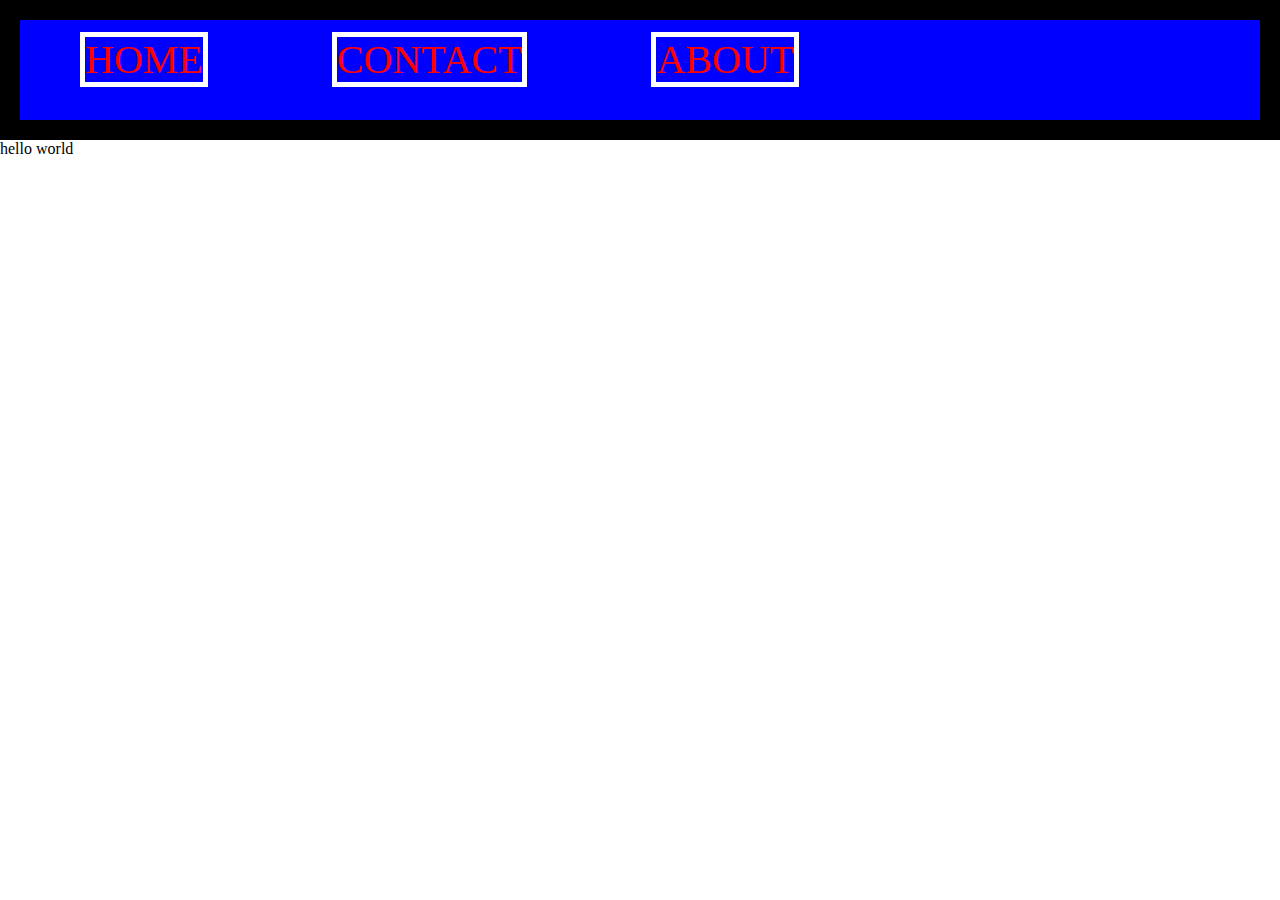
==== index.html @ e349aa7a "index.html" ====
<!DOCTYPE html>
<html lang="eng">
<head>
    <link rel="stylesheet" href="Style.css">
    <style>
*{
  margin:0;
  padding:0;
}
#navbar{
  height:100px;
  background-color:blue;
  border:20px solid black;

}
a  {
   height:60px;
   text-decoration:none;
   margin:60px;
   color:red;
   display:inline;
  font-size:40px;
  text-transform:uppercase;
  border:5px solid white;
  
  }


        
    </style>
     
</head>  
  

   
   <div id="navbar">
   
    <a href="index.html">home</a>
    <a href="Contentpage.html">contact</a>
   <a href="About.html">about</a>
    
   </div>
    
    <p>hello world</p>
    <script src="Script.js"></script>
</body>
</html>
---- Style.css ----
*{
  margin:0;
  padding:0;
}
#navbar{
  height:500px;
  background-color:blue;
  border:5px soild black;

}
a  {
   height:50px;
   text-decoration:none;
   margin:50px;
   color:white;
   display:inline;
  line-height:80px;
  text-trasform:uppercase;
  
  }
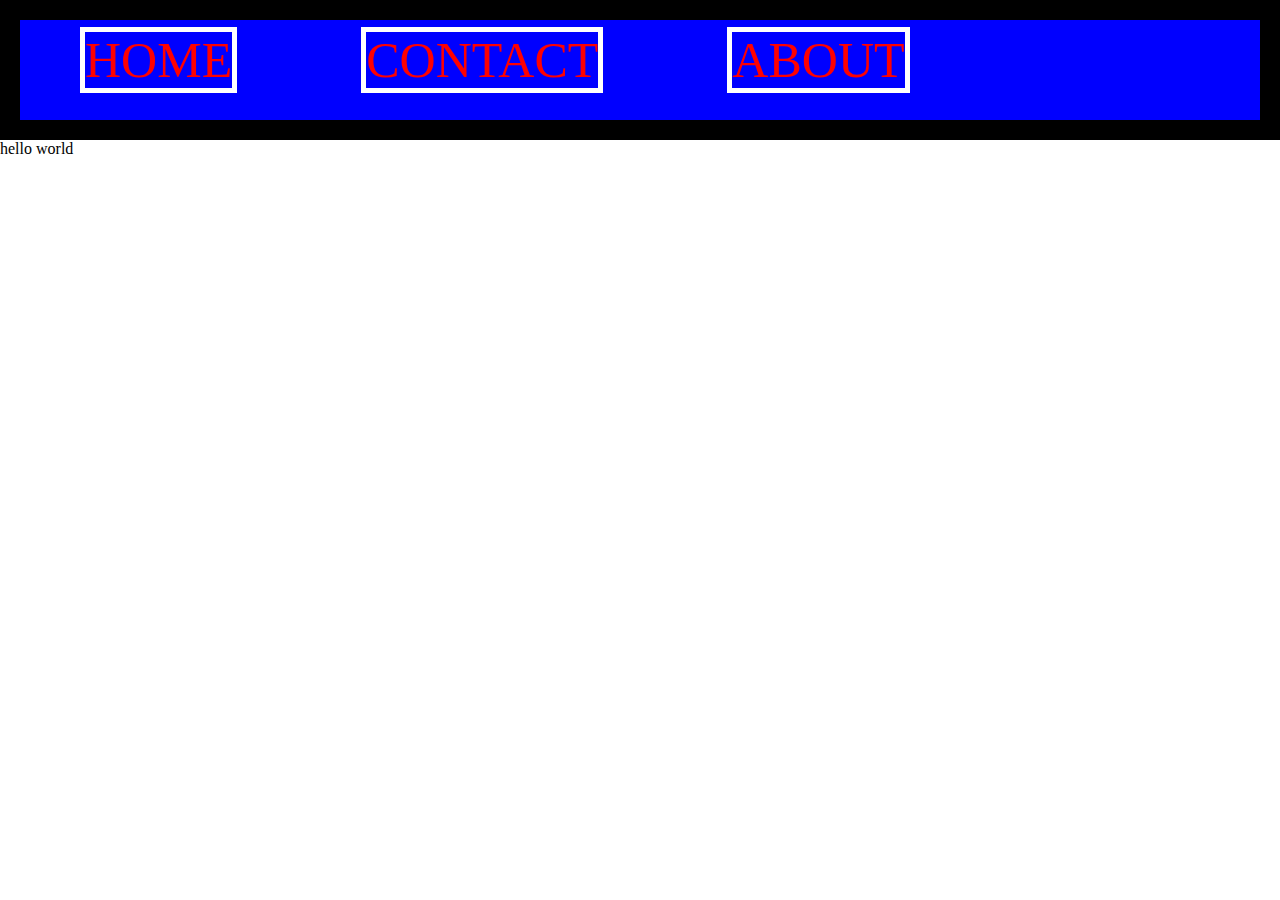
==== commit 153436e2: "index.html" ====
--- a/index.html
+++ b/index.html
@@ -19,7 +19,7 @@
    margin:60px;
    color:red;
    display:inline;
-  font-size:40px;
+  font-size:50px;
   text-transform:uppercase;
   border:5px solid white;
   
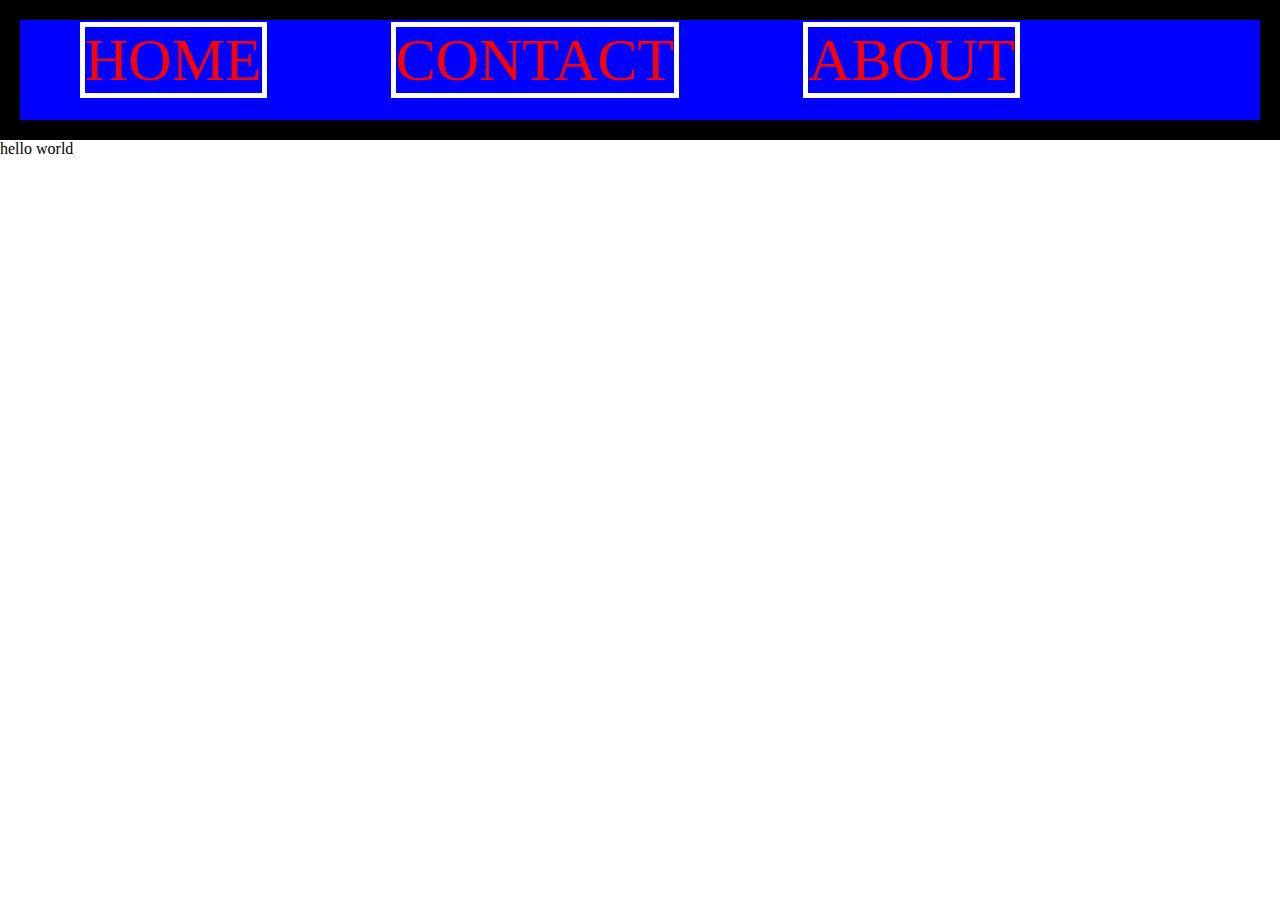
==== commit 44f7995f: "index.html" ====
--- a/index.html
+++ b/index.html
@@ -14,12 +14,12 @@
 
 }
 a  {
-   height:60px;
+   height:70px;
    text-decoration:none;
    margin:60px;
    color:red;
    display:inline;
-  font-size:50px;
+  font-size:60px;
   text-transform:uppercase;
   border:5px solid white;
   
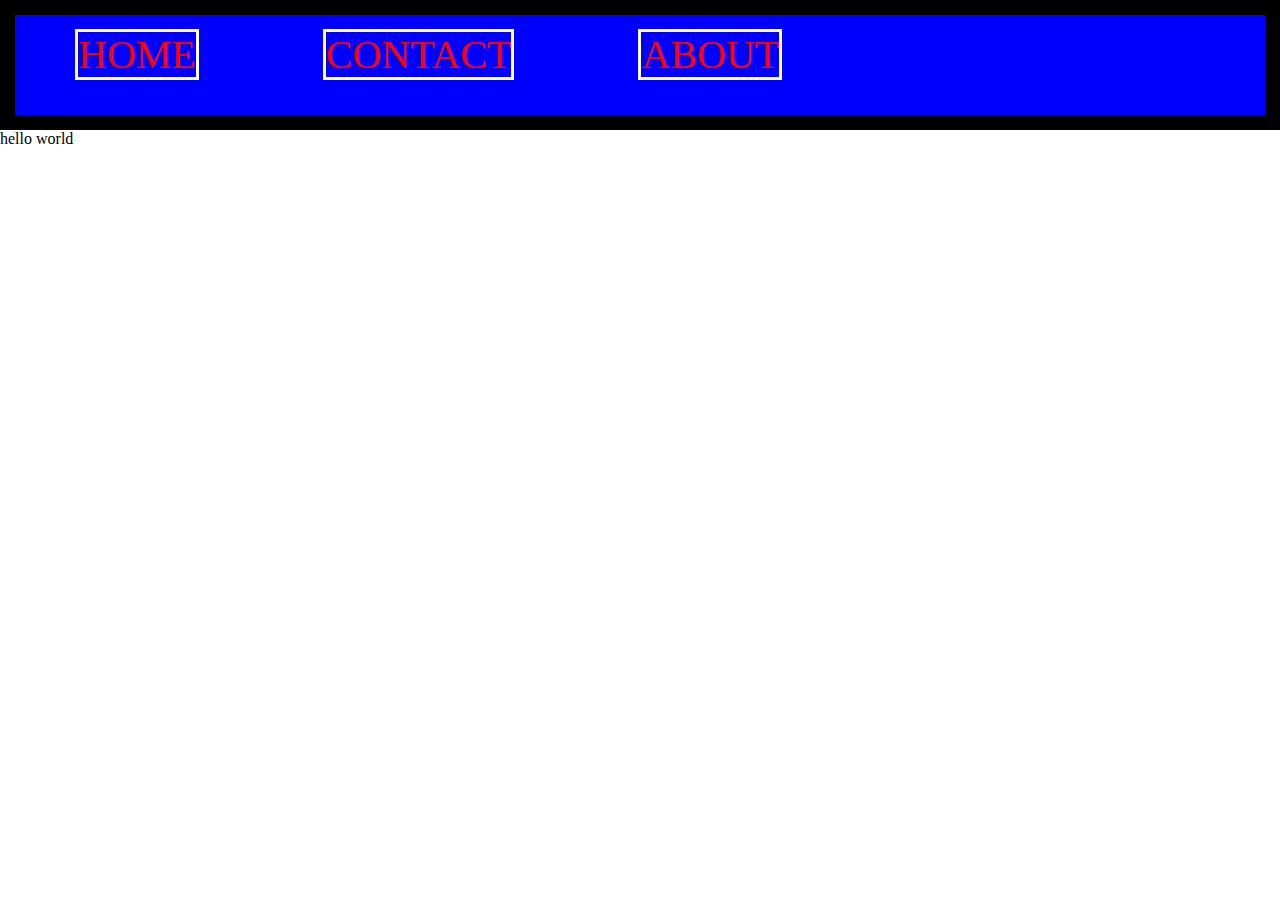
==== commit 40cf3fae: "index.html" ====
--- a/index.html
+++ b/index.html
@@ -10,18 +10,18 @@
 #navbar{
   height:100px;
   background-color:blue;
-  border:20px solid black;
+  border:15px solid black;
 
 }
 a  {
-   height:70px;
+   height:50px;
    text-decoration:none;
    margin:60px;
    color:red;
    display:inline;
-  font-size:60px;
+  font-size:40px;
   text-transform:uppercase;
-  border:5px solid white;
+  border:3px solid white;
   
   }
 
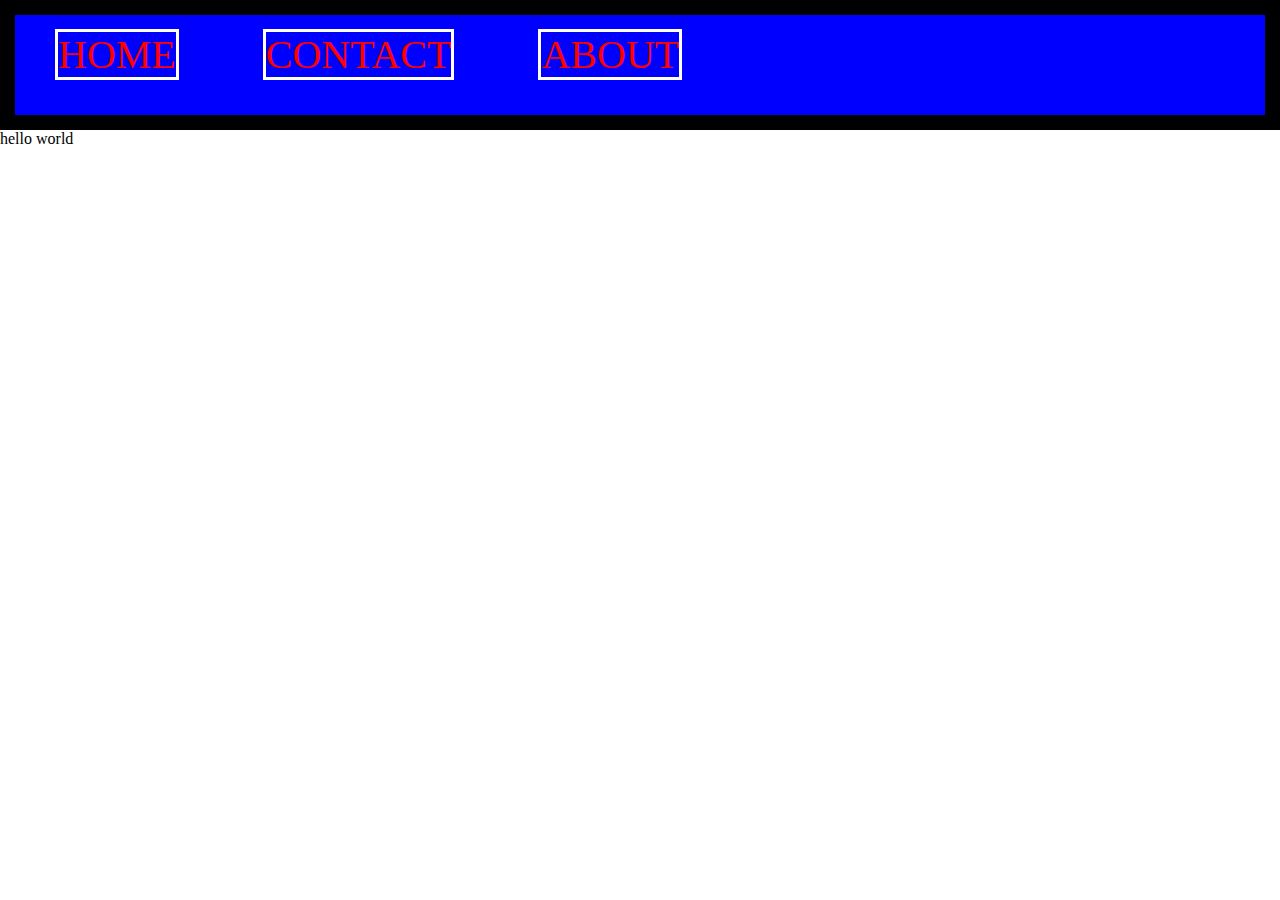
==== commit f2cc4551: "index.html" ====
--- a/index.html
+++ b/index.html
@@ -16,7 +16,7 @@
 a  {
    height:50px;
    text-decoration:none;
-   margin:60px;
+   margin:40px;
    color:red;
    display:inline;
   font-size:40px;
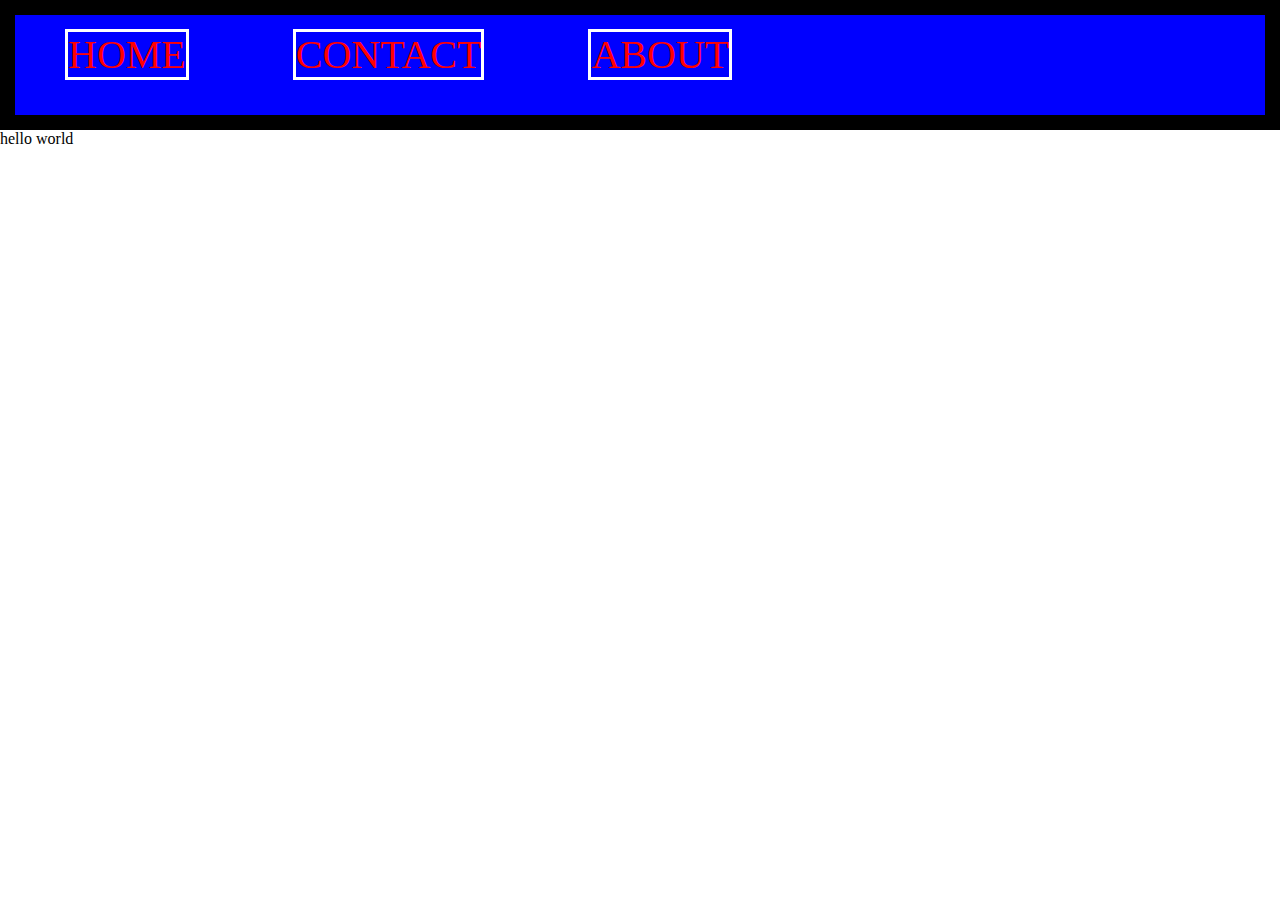
==== commit c0f18290: "index.html" ====
--- a/index.html
+++ b/index.html
@@ -16,7 +16,7 @@
 a  {
    height:50px;
    text-decoration:none;
-   margin:40px;
+   margin:40px , 15px ,40px ,15px;
    color:red;
    display:inline;
   font-size:40px;
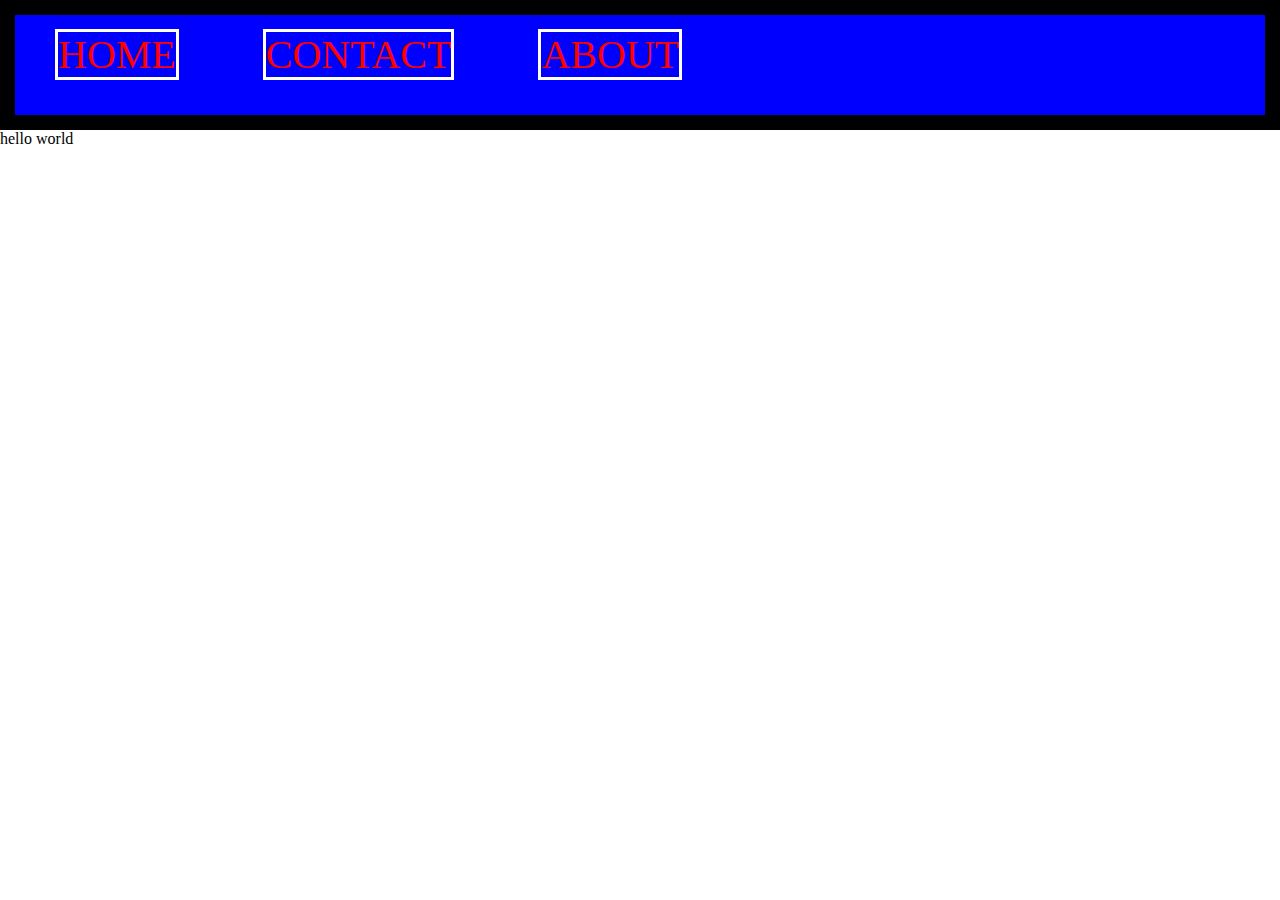
==== commit 9f8afb9e: "index.html" ====
--- a/index.html
+++ b/index.html
@@ -16,7 +16,7 @@
 a  {
    height:50px;
    text-decoration:none;
-   margin:40px , 15px ,40px ,15px;
+   margin: 15px 40px 15px 40px;
    color:red;
    display:inline;
   font-size:40px;
